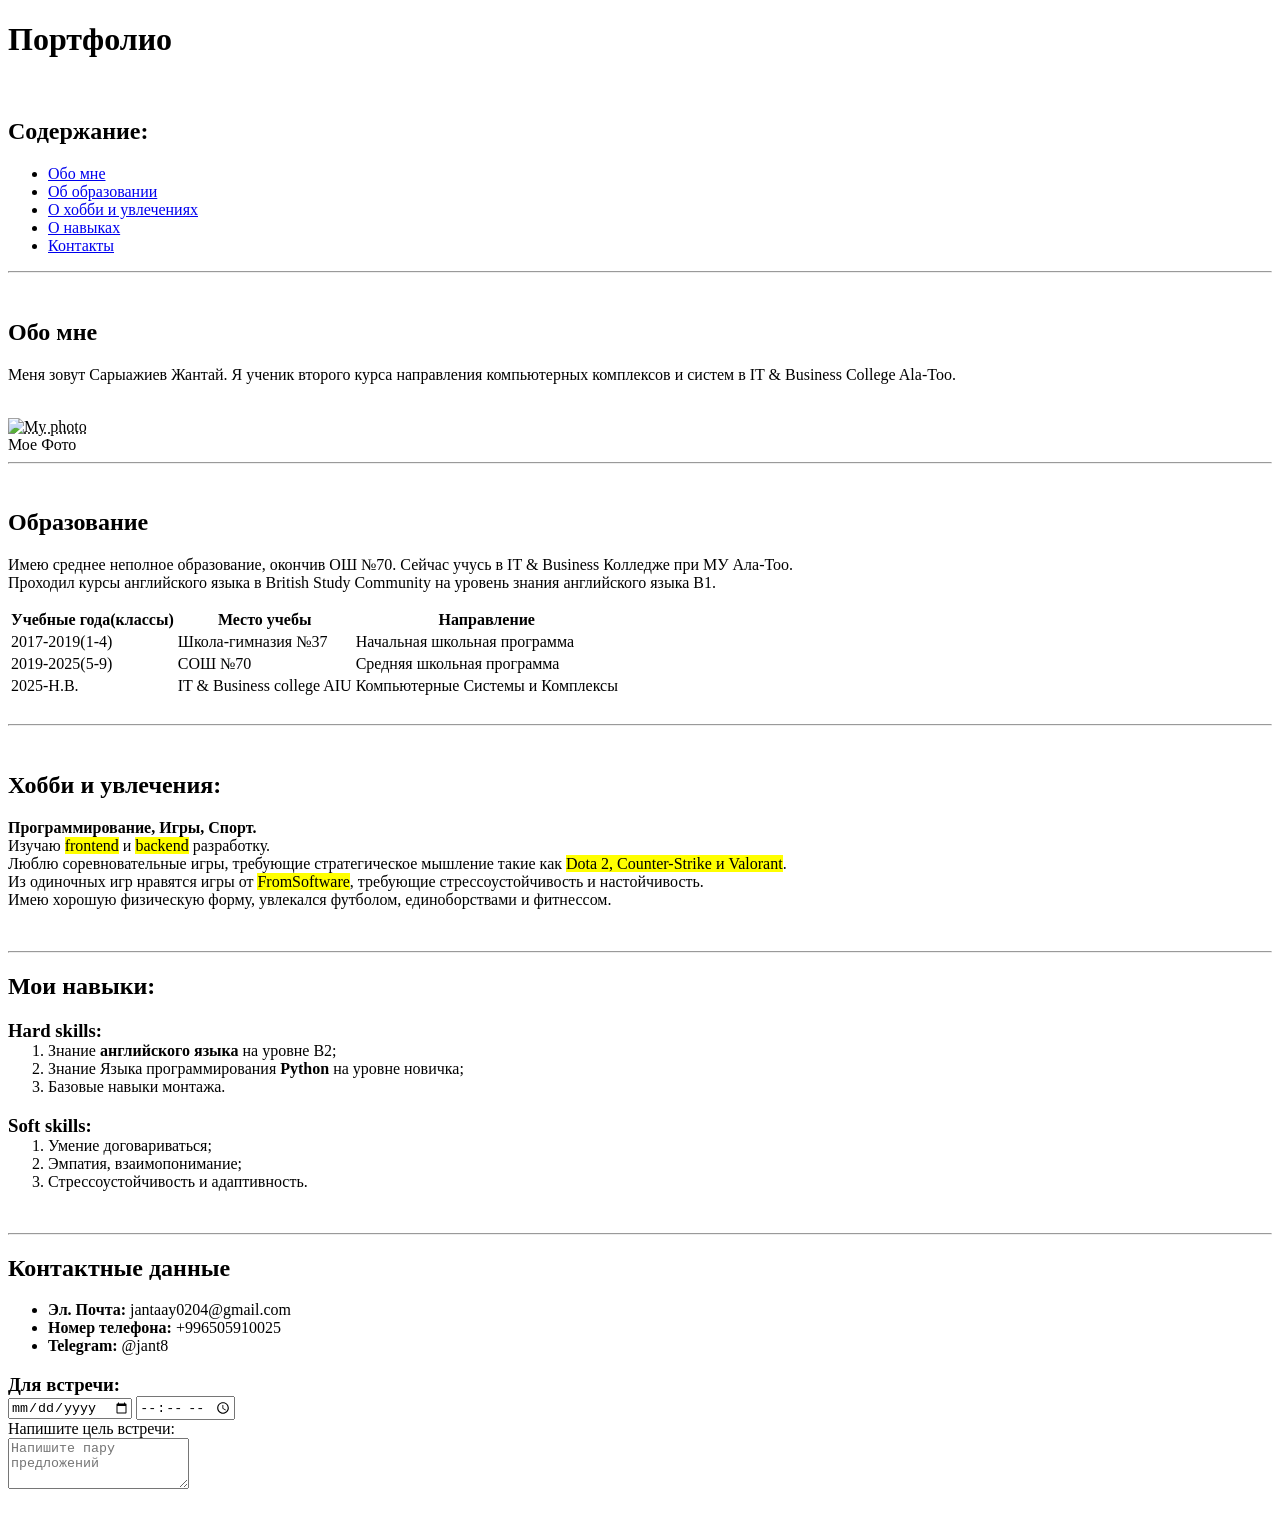
==== index.html @ c7bf10cc "first commit" ====
<!DOCTYPE html>
<html lang="en">
<head>
    <meta charset="UTF-8">
    <meta name="viewport" content="width=device-width, initial-scale=1.0">
    <title>Портфолио</title>
</head>
<body>
    <header>
            <h1>Портфолио</h1>
            <br>
            <h2>Содержание:</h2>
            <ul>
                <li><a href="#aboutme">Обо мне</a></li>
                <li><a href="#learning">Об образовании</a></li>
                <li><a href="#hobbies">О хобби и увлечениях</a></li>
                <li><a href="#skills">О навыках</a></li>
                <li><a href="#contacts">Контакты</a></li>
                
            </ul>
            <hr>
    </header>
<main>
    <br>
    <div id="aboutme"><p> <h2>Обо мне</h2>Меня зовут Сарыажиев Жантай. Я ученик второго курса направления компьютерных комплексов и систем в IT & Business College Ala-Too.</p>
    
    <br>
        <abbr title="Это Я"><img src="photo_2026-09-22_20-05-11.jpg" alt="My photo" width="280"></abbr>
        <figcaption>Мое Фото</figcaption>
    </div>
    <hr>
    <br>
    <div id="learning">
        <h2>Образование</h2>
        <p>Имею среднее неполное образование, окончив ОШ №70. Сейчас учусь в IT & Business Колледже при МУ Ала-Тоо. <br> Проходил курсы английского языка в British Study Community на уровень знания английского языка B1.
        </p>
        <table id="learningtable">
            <th>
                Учебные года(классы)
            </th>
            <th>
                Место учебы
            </th>
            <th>
                Направление
            </th>
            <tr>
                <td>2017-2019(1-4)</td>
                <td>Школа-гимназия №37</td>
                <td>Начальная школьная программа</td>
            </tr>
            <tr>
                <td>2019-2025(5-9)</td>
                <td>СОШ №70</td>
                <td>Средняя школьная программа</td>
            </tr>
            <tr>
                <td>2025-Н.В.</td>
                <td>IT & Business college AIU</td>
                <td>Компьютерные Системы и Комплексы</td


            </tr>
        </table>
    </div>
    <br>
    <hr>
    <br>
    <div id="hobbies"><h2>Хобби и увлечения:</h2>
     <p><strong>Программирование, Игры, Спорт. <br></strong> Изучаю <mark>frontend</mark> и <mark>backend</mark> разработку. <br> Люблю соревновательные игры, требующие стратегическое мышление такие как <mark>Dota 2, Counter-Strike и Valorant</mark>. <br> Из одиночных игр нравятся игры от <mark>FromSoftware</mark>, требующие стрессоустойчивость и настойчивость. <br>
    Имею хорошую физическую форму, увлекался футболом, единоборствами и фитнессом. </p>
    </div>
    <br>
    <hr>
    <div id="skills">
        <h2>Мои навыки:</h2>
        <h3 style="margin-bottom: 0;">Hard skills:</h3><ol style="margin-top: 0;">
            <li>
                Знание <strong>английского языка</strong> на уровне B2;
            </li>
            <li>
                Знание Языка программирования <strong>Python</strong> на уровне новичка;
            </li>
            <li>Базовые навыки монтажа.</li>
        </ol>
        <h3 style="margin-bottom: 0;">Soft skills:</h3>
        <ol style="margin-top: 0;">
            <li>Умение договариваться;</li>
            <li>Эмпатия, взаимопонимание;</li>
            <li>Стрессоустойчивость и адаптивность.</li>
        </ol>
    </div>
    <br>

    
</main>
<hr>
<footer>
    <div id="contacts">
        <h2>Контактные данные</h2>
        <ul>
            <li><strong>Эл. Почта:</strong> jantaay0204@gmail.com
            </li>
            <li>
                <strong>Номер телефона:</strong> +996505910025
            </li>
            <li>
                <strong>Telegram:</strong> @jant8
            </li>
        </ul>
        <h3 style="margin-bottom: 0;">Для встречи:</h3>
        <input type="date">
        <input type="time">
        <br>
        <label for="textarea">
            Напишите цель встречи:
        </label><br>
        <textarea name="textarea" id="textarea" placeholder="Напишите пару предложений" rows="3"></textarea>
    </div>
    <br>
</footer>
</body>
</html>
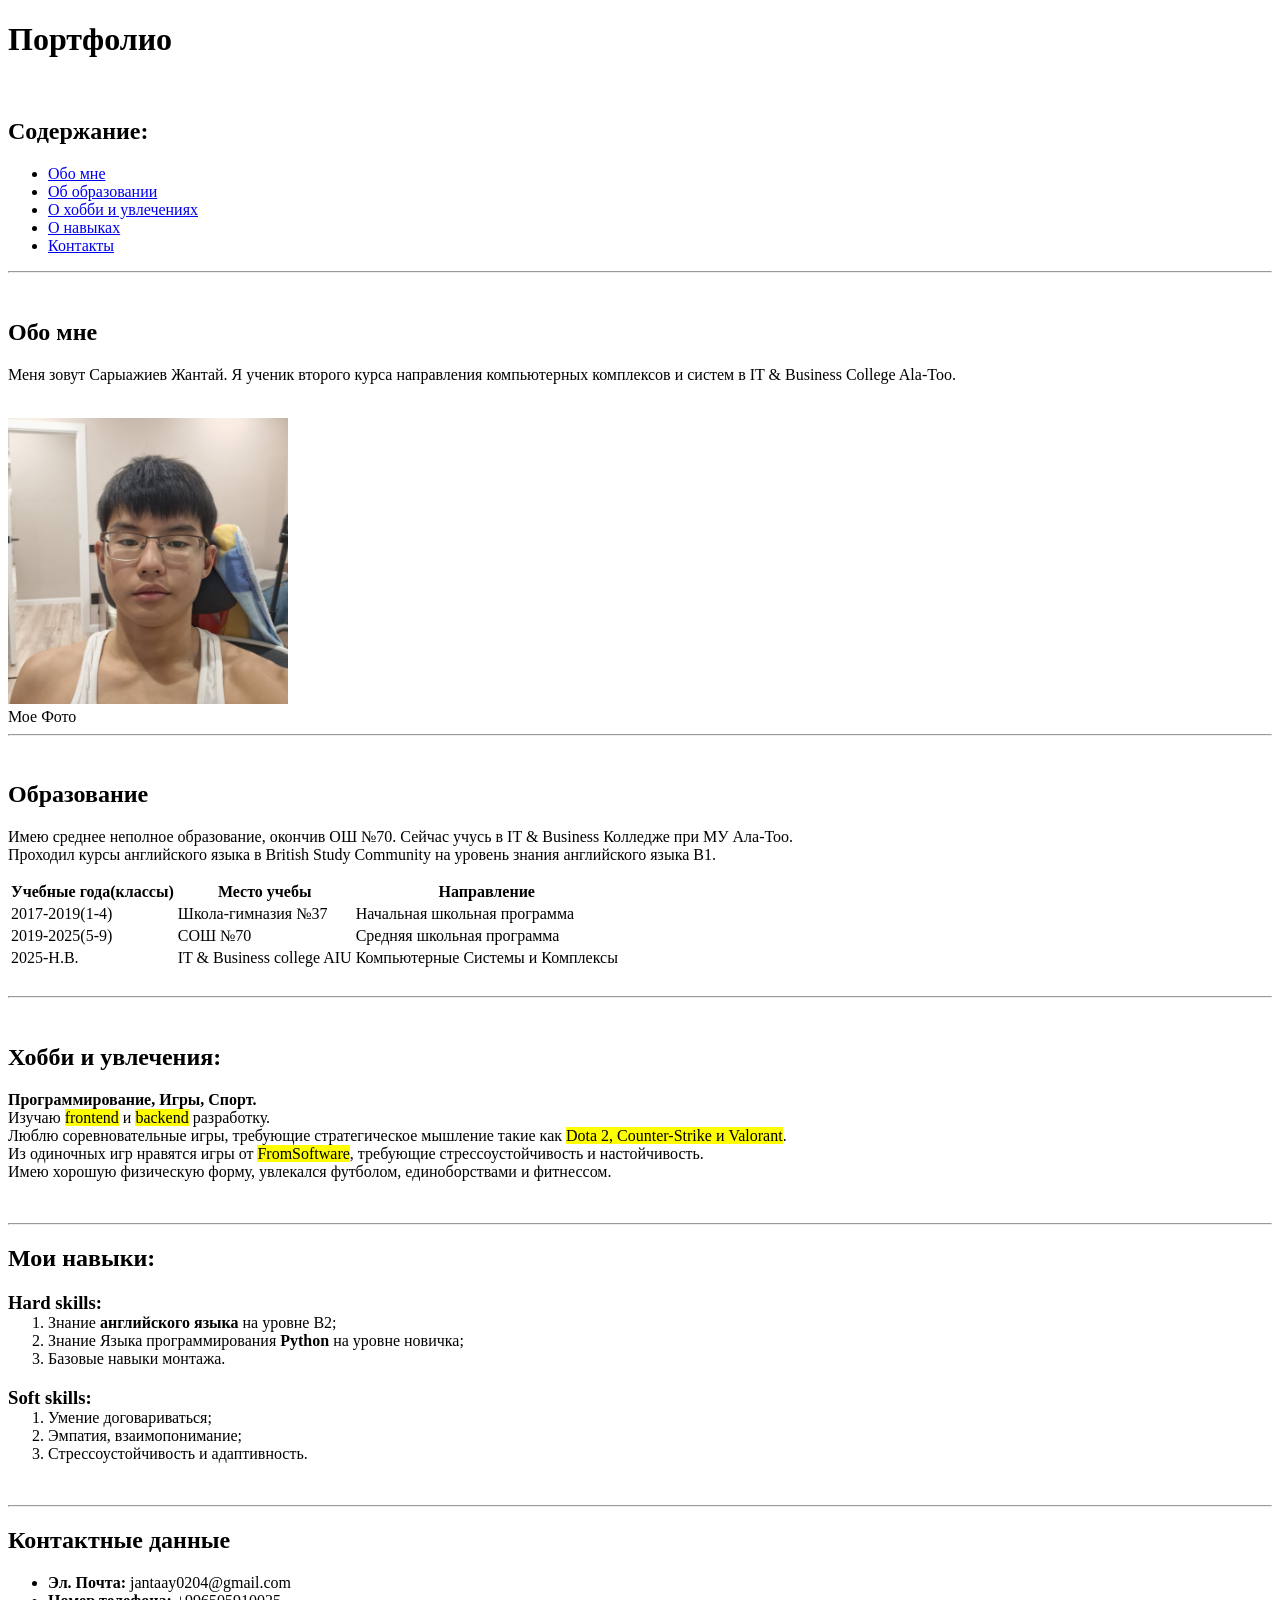
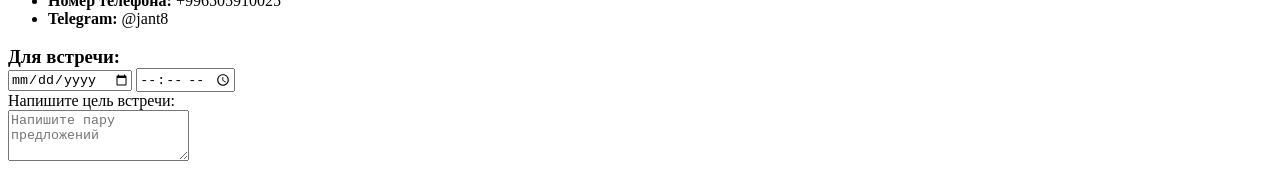
==== commit c58efa74: "testing commit" ====
--- a/index.html
+++ b/index.html
@@ -25,7 +25,7 @@
     <div id="aboutme"><p> <h2>Обо мне</h2>Меня зовут Сарыажиев Жантай. Я ученик второго курса направления компьютерных комплексов и систем в IT & Business College Ala-Too.</p>
     
     <br>
-        <abbr title="Это Я"><img src="photo_2026-09-22_20-05-11.jpg" alt="My photo" width="280"></abbr>
+        <abbr title="Это Я"><img src="photos/photo_2026-09-22_20-05-11.jpg" alt="My photo" width="280"></abbr>
         <figcaption>Мое Фото</figcaption>
     </div>
     <hr>
@@ -58,8 +58,6 @@
                 <td>2025-Н.В.</td>
                 <td>IT & Business college AIU</td>
                 <td>Компьютерные Системы и Комплексы</td
-
-
             </tr>
         </table>
     </div>
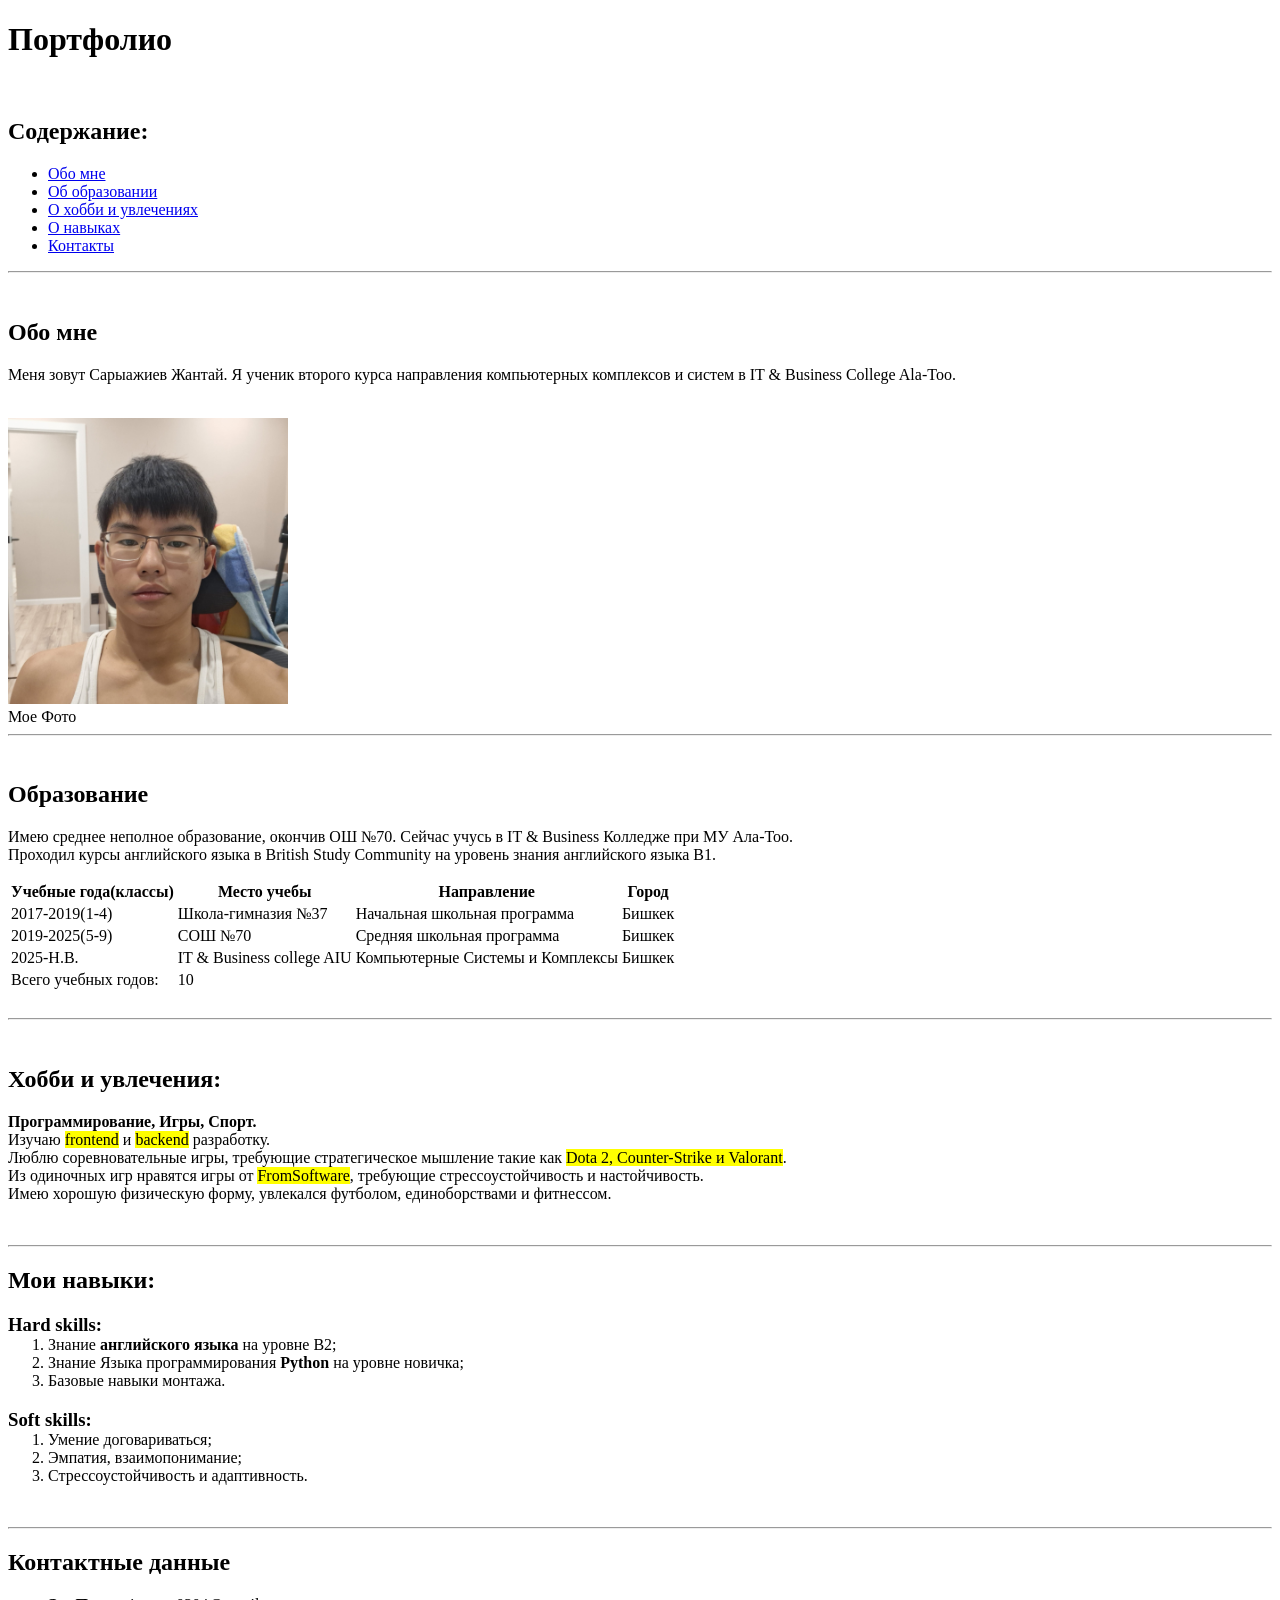
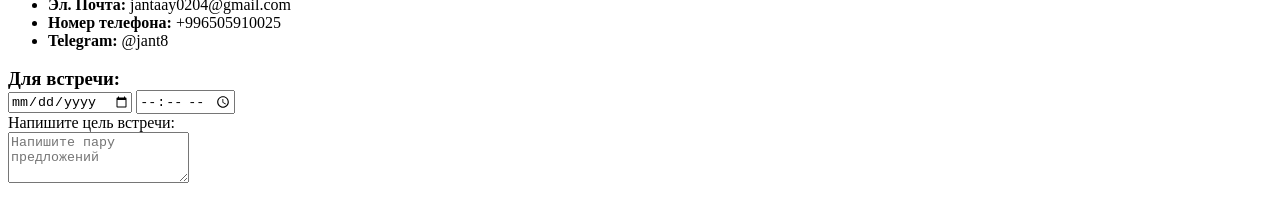
==== commit d99e37db: "fixed some bugs in code." ====
--- a/index.html
+++ b/index.html
@@ -1,5 +1,5 @@
 <!DOCTYPE html>
-<html lang="en">
+<html lang="ru">
 <head>
     <meta charset="UTF-8">
     <meta name="viewport" content="width=device-width, initial-scale=1.0">
@@ -22,7 +22,8 @@
     </header>
 <main>
     <br>
-    <div id="aboutme"><p> <h2>Обо мне</h2>Меня зовут Сарыажиев Жантай. Я ученик второго курса направления компьютерных комплексов и систем в IT & Business College Ala-Too.</p>
+    <div id="aboutme"><h2>Обо мне</h2>
+        <p>Меня зовут Сарыажиев Жантай. Я ученик второго курса направления компьютерных комплексов и систем в IT & Business College Ala-Too.</p>
     
     <br>
         <abbr title="Это Я"><img src="photos/photo_2026-09-22_20-05-11.jpg" alt="My photo" width="280"></abbr>
@@ -35,6 +36,7 @@
         <p>Имею среднее неполное образование, окончив ОШ №70. Сейчас учусь в IT & Business Колледже при МУ Ала-Тоо. <br> Проходил курсы английского языка в British Study Community на уровень знания английского языка B1.
         </p>
         <table id="learningtable">
+            <thead>
             <th>
                 Учебные года(классы)
             </th>
@@ -44,21 +46,40 @@
             <th>
                 Направление
             </th>
+            <th>
+                Город
+            </th>
+            </thead>
+            <tbody>
             <tr>
                 <td>2017-2019(1-4)</td>
                 <td>Школа-гимназия №37</td>
                 <td>Начальная школьная программа</td>
+                <td>Бишкек</td>
             </tr>
             <tr>
                 <td>2019-2025(5-9)</td>
                 <td>СОШ №70</td>
                 <td>Средняя школьная программа</td>
+                <td>Бишкек</td>
             </tr>
             <tr>
                 <td>2025-Н.В.</td>
                 <td>IT & Business college AIU</td>
-                <td>Компьютерные Системы и Комплексы</td
+                <td>Компьютерные Системы и Комплексы</td>
+                <td>Бишкек</td>
             </tr>
+            </tbody>
+
+            <tfoot>
+             <tr>
+                <td>Всего учебных годов: </td>
+                <td>10</td>
+             </tr>   
+                    
+                 </tfoot>
+                
+
         </table>
     </div>
     <br>
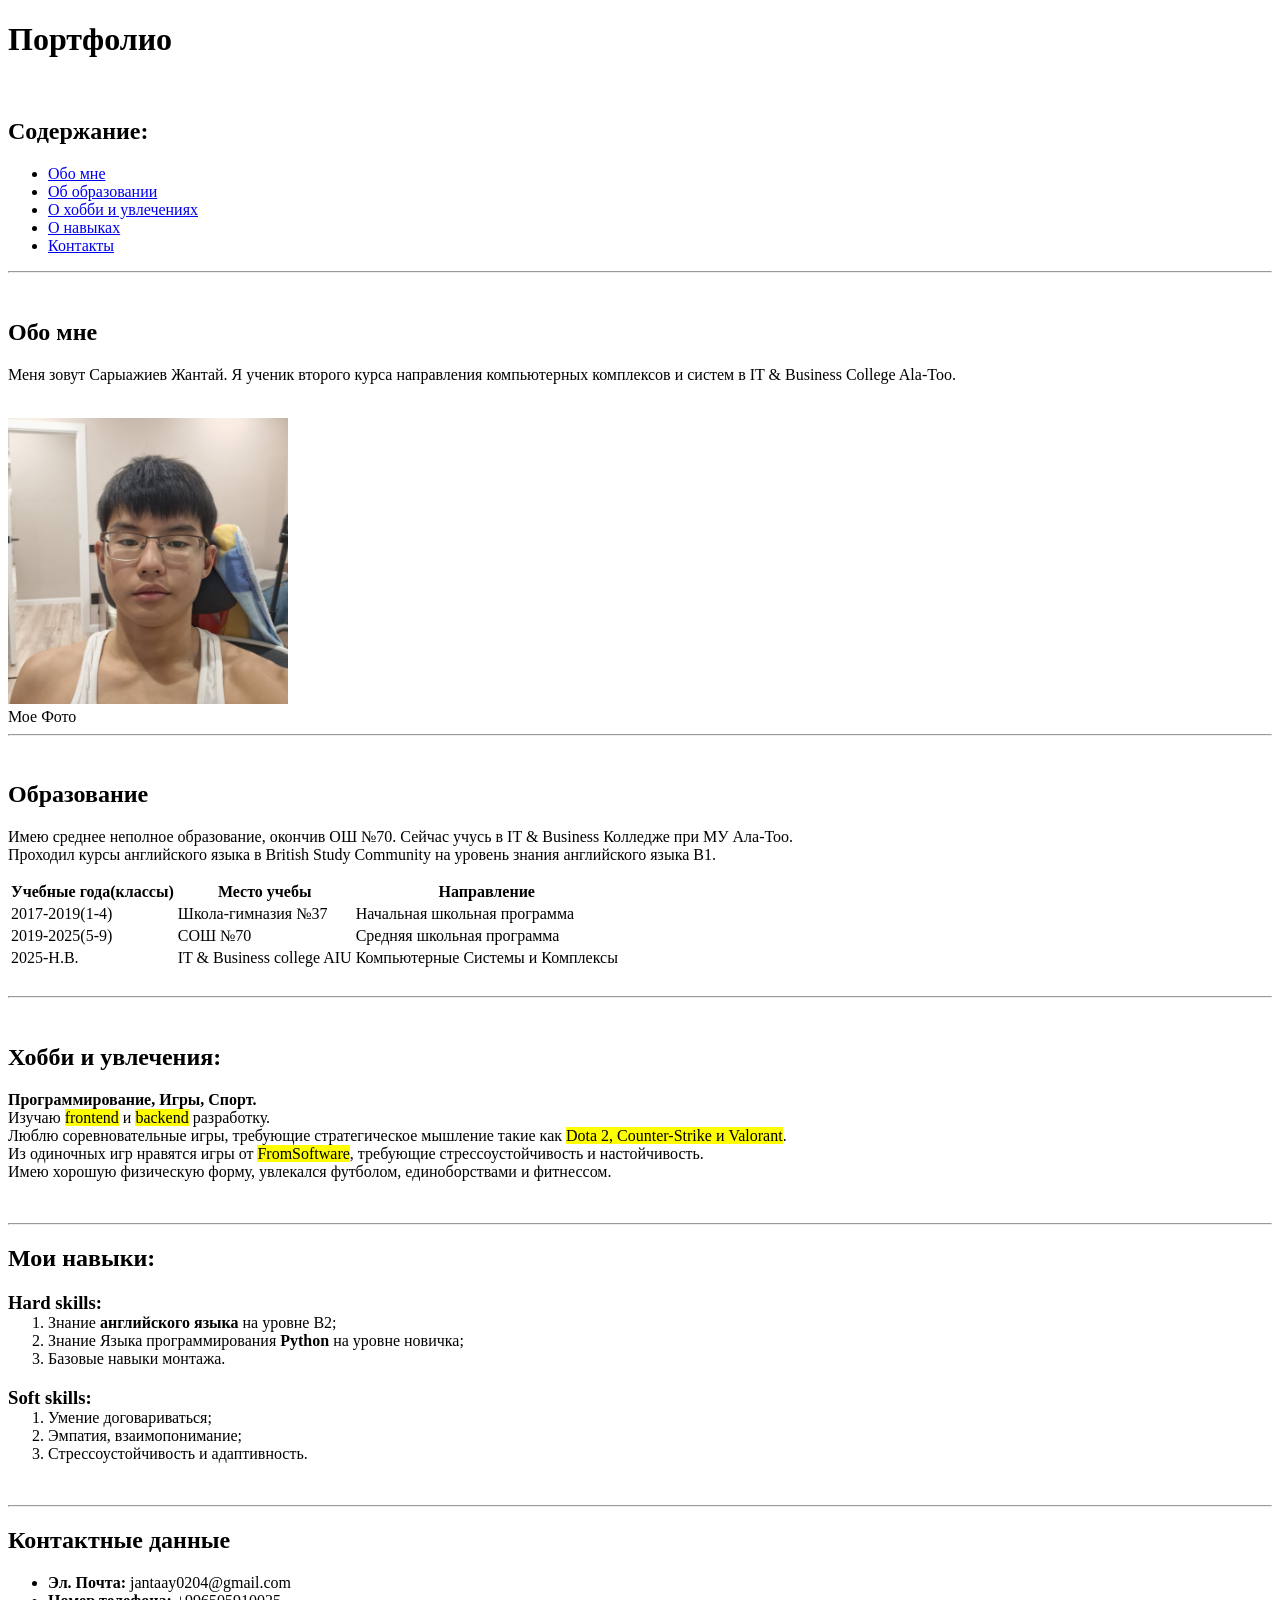
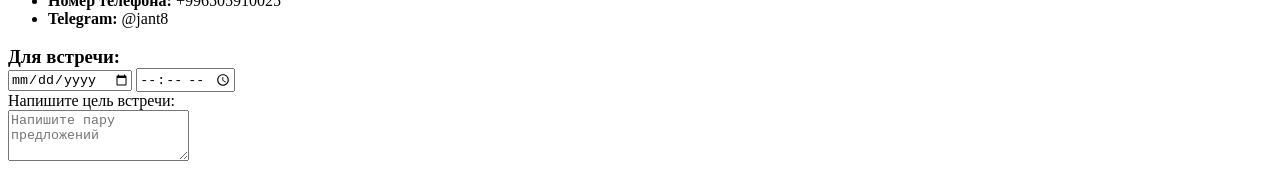
==== commit a8cb4324: "fixed some bugs and mistakes in code." ====
--- a/index.html
+++ b/index.html
@@ -1,5 +1,5 @@
 <!DOCTYPE html>
-<html lang="ru">
+<html lang="en">
 <head>
     <meta charset="UTF-8">
     <meta name="viewport" content="width=device-width, initial-scale=1.0">
@@ -22,8 +22,7 @@
     </header>
 <main>
     <br>
-    <div id="aboutme"><h2>Обо мне</h2>
-        <p>Меня зовут Сарыажиев Жантай. Я ученик второго курса направления компьютерных комплексов и систем в IT & Business College Ala-Too.</p>
+    <div id="aboutme"><p> <h2>Обо мне</h2>Меня зовут Сарыажиев Жантай. Я ученик второго курса направления компьютерных комплексов и систем в IT & Business College Ala-Too.</p>
     
     <br>
         <abbr title="Это Я"><img src="photos/photo_2026-09-22_20-05-11.jpg" alt="My photo" width="280"></abbr>
@@ -36,7 +35,6 @@
         <p>Имею среднее неполное образование, окончив ОШ №70. Сейчас учусь в IT & Business Колледже при МУ Ала-Тоо. <br> Проходил курсы английского языка в British Study Community на уровень знания английского языка B1.
         </p>
         <table id="learningtable">
-            <thead>
             <th>
                 Учебные года(классы)
             </th>
@@ -46,40 +44,23 @@
             <th>
                 Направление
             </th>
-            <th>
-                Город
-            </th>
-            </thead>
-            <tbody>
             <tr>
                 <td>2017-2019(1-4)</td>
                 <td>Школа-гимназия №37</td>
                 <td>Начальная школьная программа</td>
-                <td>Бишкек</td>
             </tr>
             <tr>
                 <td>2019-2025(5-9)</td>
                 <td>СОШ №70</td>
                 <td>Средняя школьная программа</td>
-                <td>Бишкек</td>
             </tr>
             <tr>
                 <td>2025-Н.В.</td>
                 <td>IT & Business college AIU</td>
-                <td>Компьютерные Системы и Комплексы</td>
-                <td>Бишкек</td>
+                <td>Компьютерные Системы и Комплексы</td
+
+
             </tr>
-            </tbody>
-
-            <tfoot>
-             <tr>
-                <td>Всего учебных годов: </td>
-                <td>10</td>
-             </tr>   
-                    
-                 </tfoot>
-                
-
         </table>
     </div>
     <br>
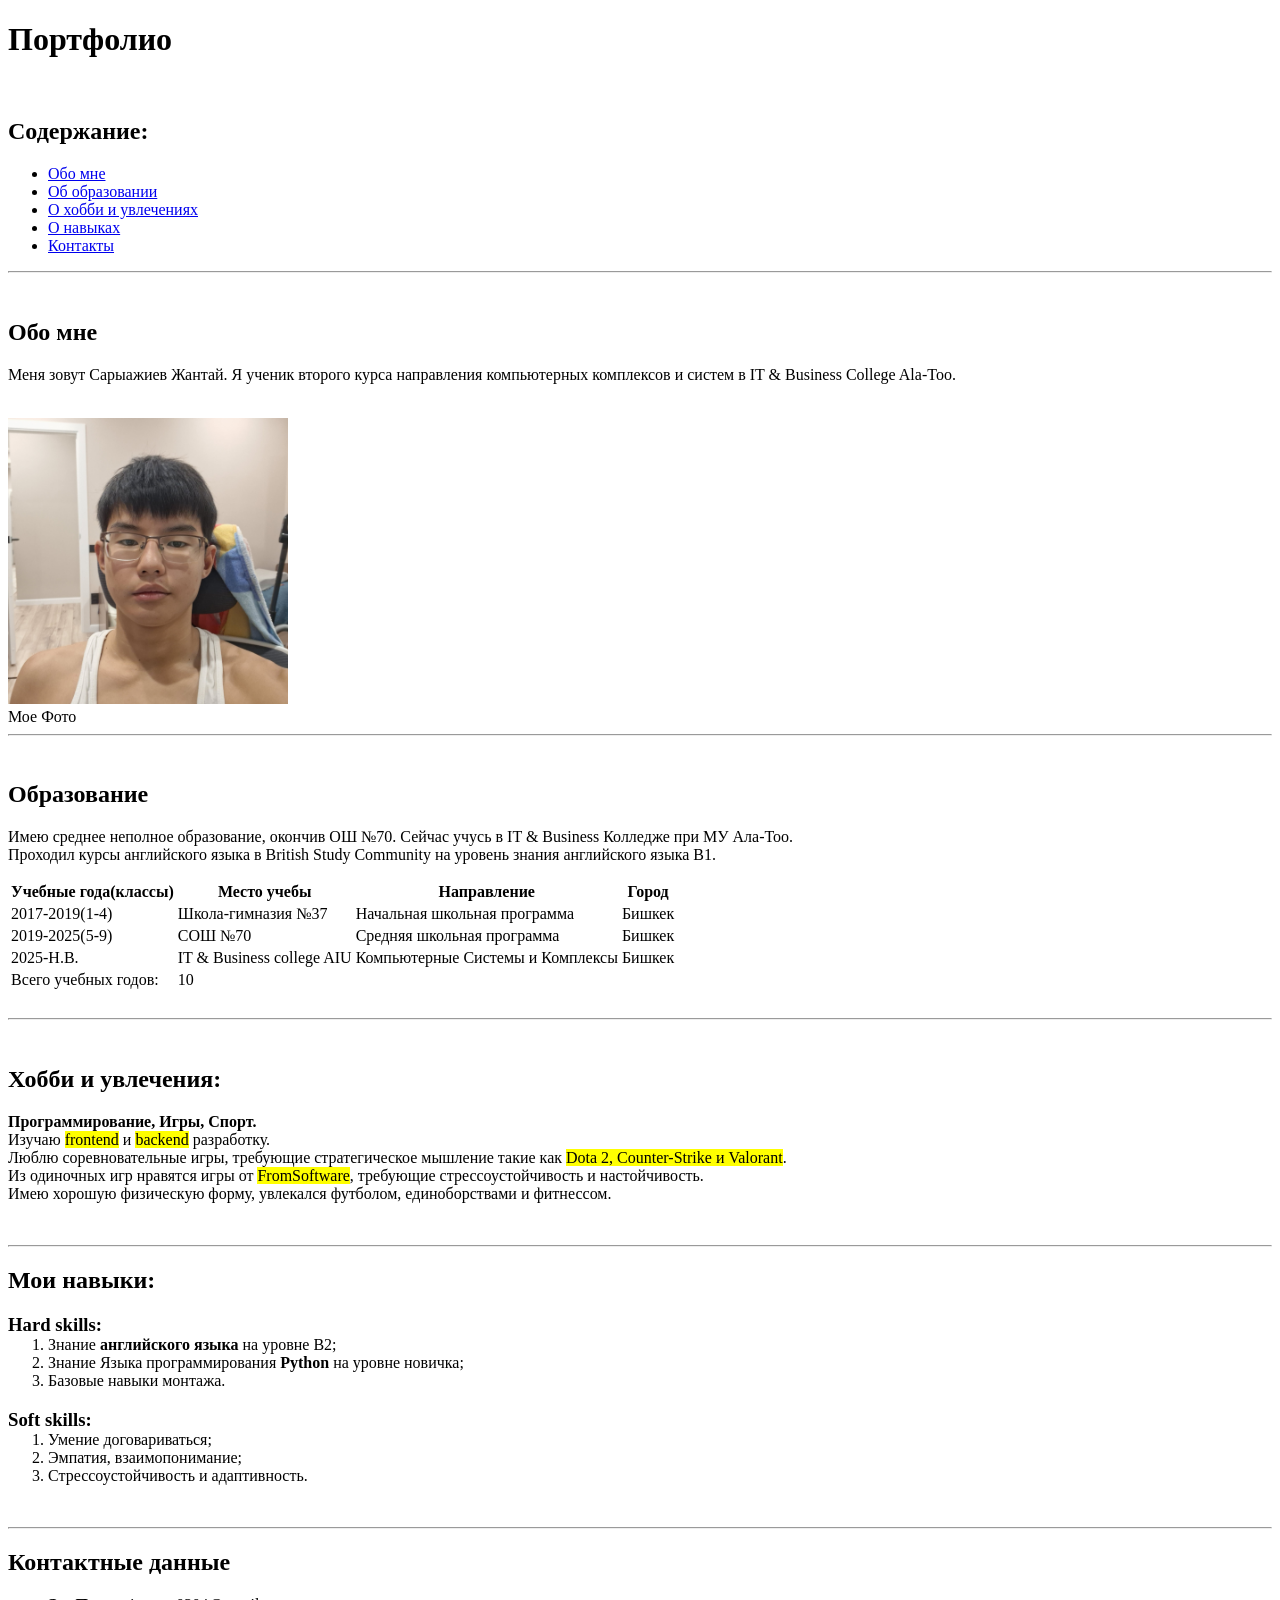
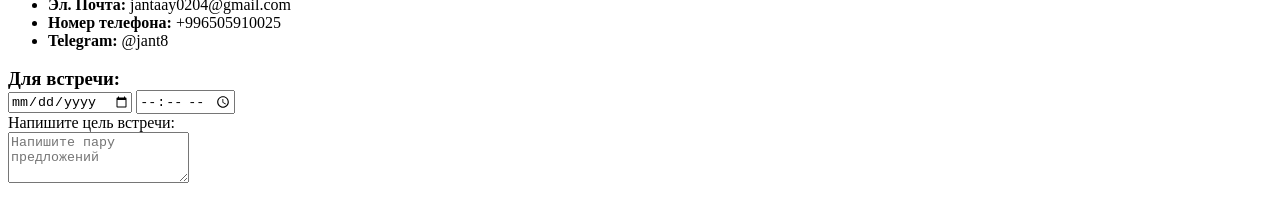
==== commit f6516911: "Merge branch 'main' of https://github.com/juntyyzx/portfolio" ====
--- a/index.html
+++ b/index.html
@@ -1,5 +1,5 @@
 <!DOCTYPE html>
-<html lang="en">
+<html lang="ru">
 <head>
     <meta charset="UTF-8">
     <meta name="viewport" content="width=device-width, initial-scale=1.0">
@@ -22,7 +22,8 @@
     </header>
 <main>
     <br>
-    <div id="aboutme"><p> <h2>Обо мне</h2>Меня зовут Сарыажиев Жантай. Я ученик второго курса направления компьютерных комплексов и систем в IT & Business College Ala-Too.</p>
+    <div id="aboutme"><h2>Обо мне</h2>
+        <p>Меня зовут Сарыажиев Жантай. Я ученик второго курса направления компьютерных комплексов и систем в IT & Business College Ala-Too.</p>
     
     <br>
         <abbr title="Это Я"><img src="photos/photo_2026-09-22_20-05-11.jpg" alt="My photo" width="280"></abbr>
@@ -35,6 +36,7 @@
         <p>Имею среднее неполное образование, окончив ОШ №70. Сейчас учусь в IT & Business Колледже при МУ Ала-Тоо. <br> Проходил курсы английского языка в British Study Community на уровень знания английского языка B1.
         </p>
         <table id="learningtable">
+            <thead>
             <th>
                 Учебные года(классы)
             </th>
@@ -44,23 +46,40 @@
             <th>
                 Направление
             </th>
+            <th>
+                Город
+            </th>
+            </thead>
+            <tbody>
             <tr>
                 <td>2017-2019(1-4)</td>
                 <td>Школа-гимназия №37</td>
                 <td>Начальная школьная программа</td>
+                <td>Бишкек</td>
             </tr>
             <tr>
                 <td>2019-2025(5-9)</td>
                 <td>СОШ №70</td>
                 <td>Средняя школьная программа</td>
+                <td>Бишкек</td>
             </tr>
             <tr>
                 <td>2025-Н.В.</td>
                 <td>IT & Business college AIU</td>
-                <td>Компьютерные Системы и Комплексы</td
+                <td>Компьютерные Системы и Комплексы</td>
+                <td>Бишкек</td>
+            </tr>
+            </tbody>
 
+            <tfoot>
+             <tr>
+                <td>Всего учебных годов: </td>
+                <td>10</td>
+             </tr>   
+                    
+                 </tfoot>
+                
 
-            </tr>
         </table>
     </div>
     <br>
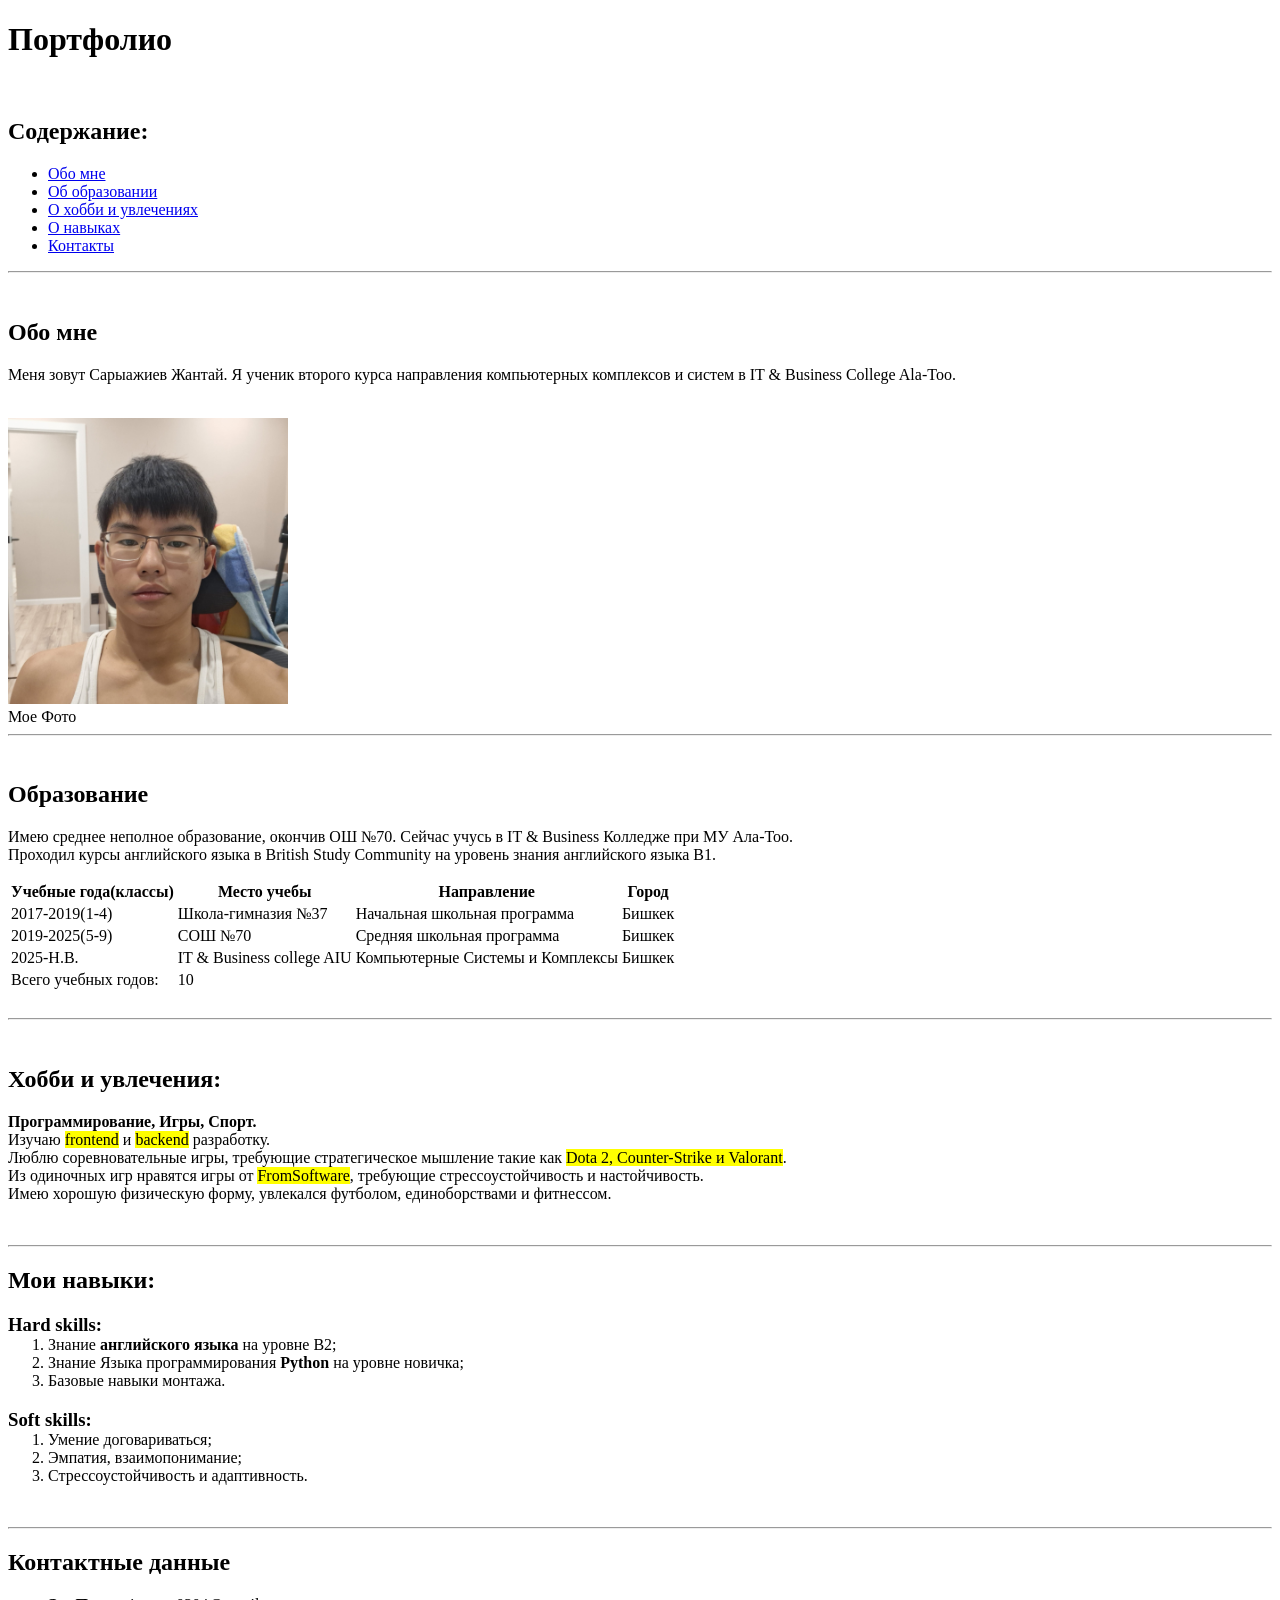
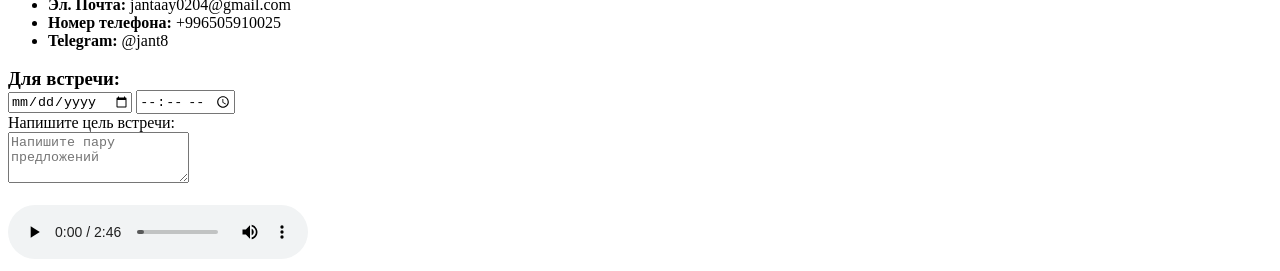
==== commit 8df2aef0: "ADDED AN AUDIO file" ====
--- a/index.html
+++ b/index.html
@@ -137,6 +137,10 @@
         <textarea name="textarea" id="textarea" placeholder="Напишите пару предложений" rows="3"></textarea>
     </div>
     <br>
+
+    <audio src="TNjRdugYuy8-ff347b47b3da71d1dcc6dadca034c982464.mp3" controls>
+        Ваш браузер не поддерживает аудио-файлы.
+    </audio>
 </footer>
 </body>
 </html>
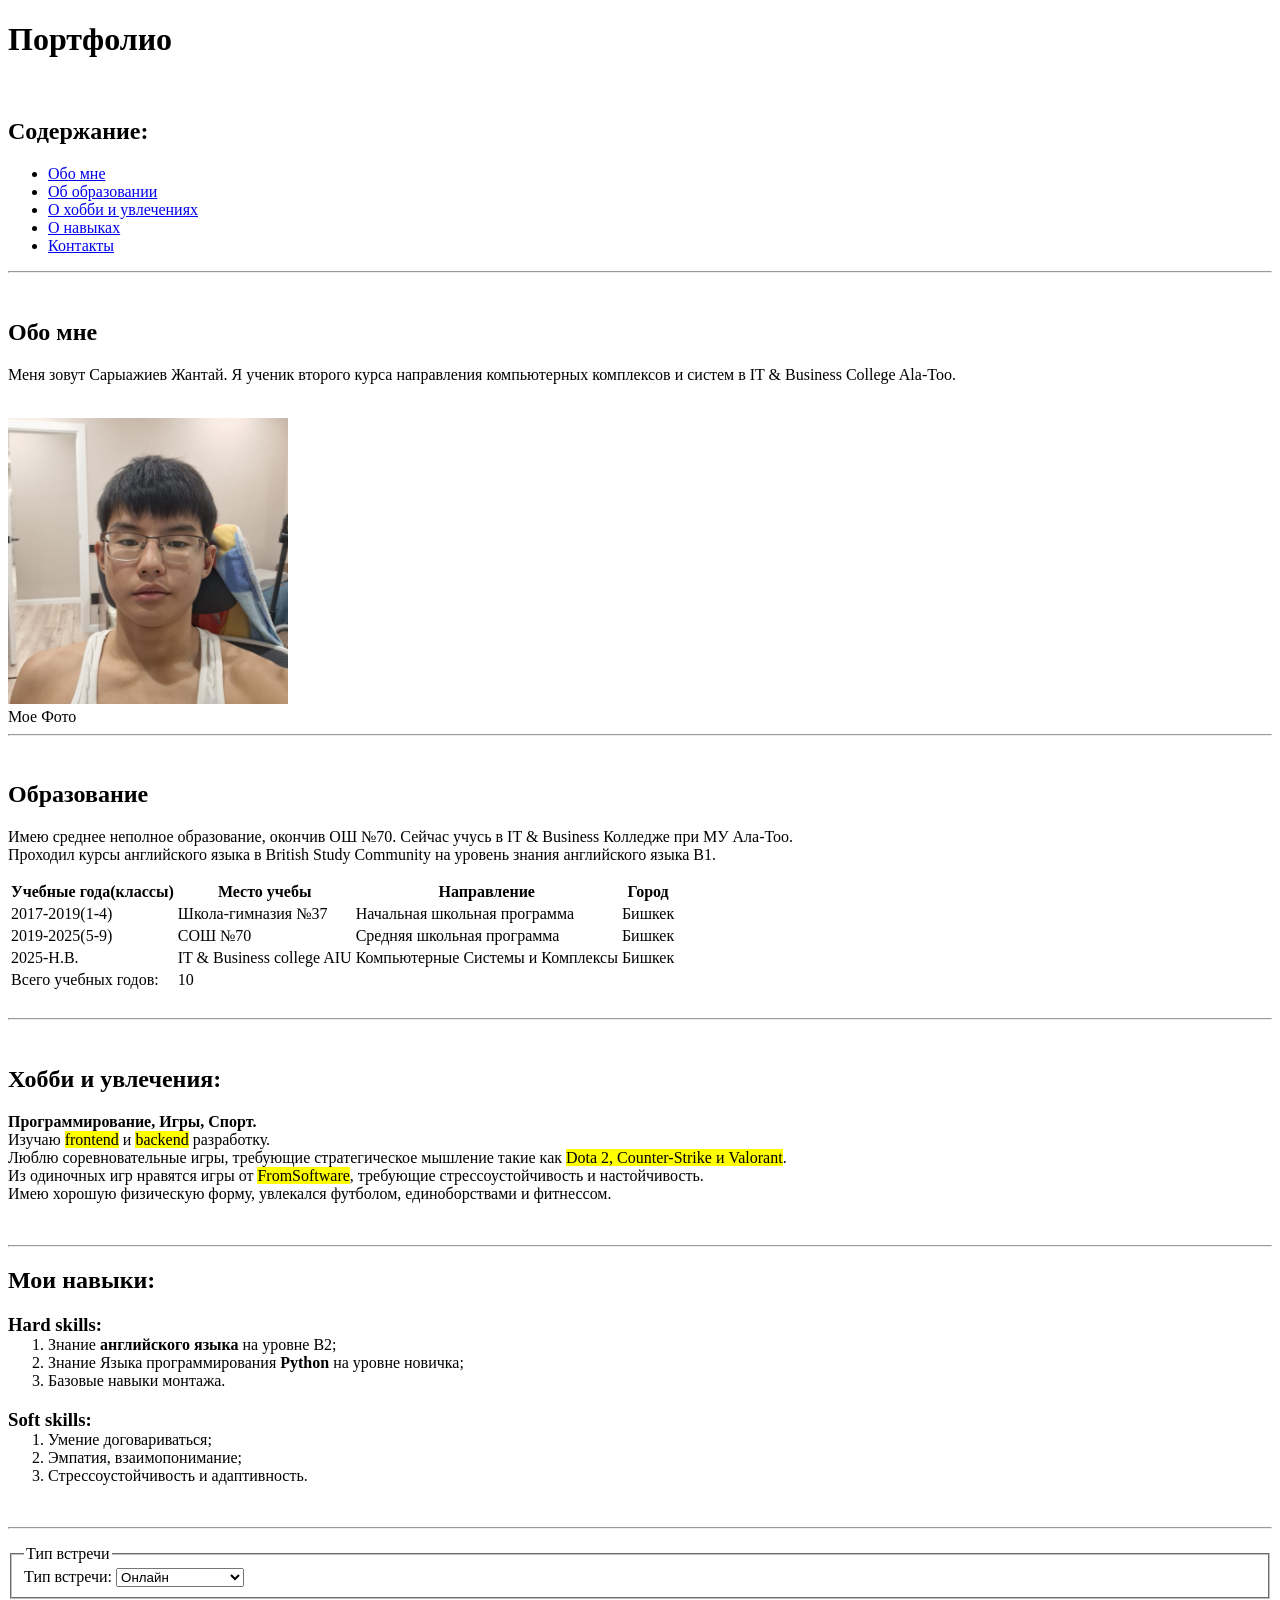
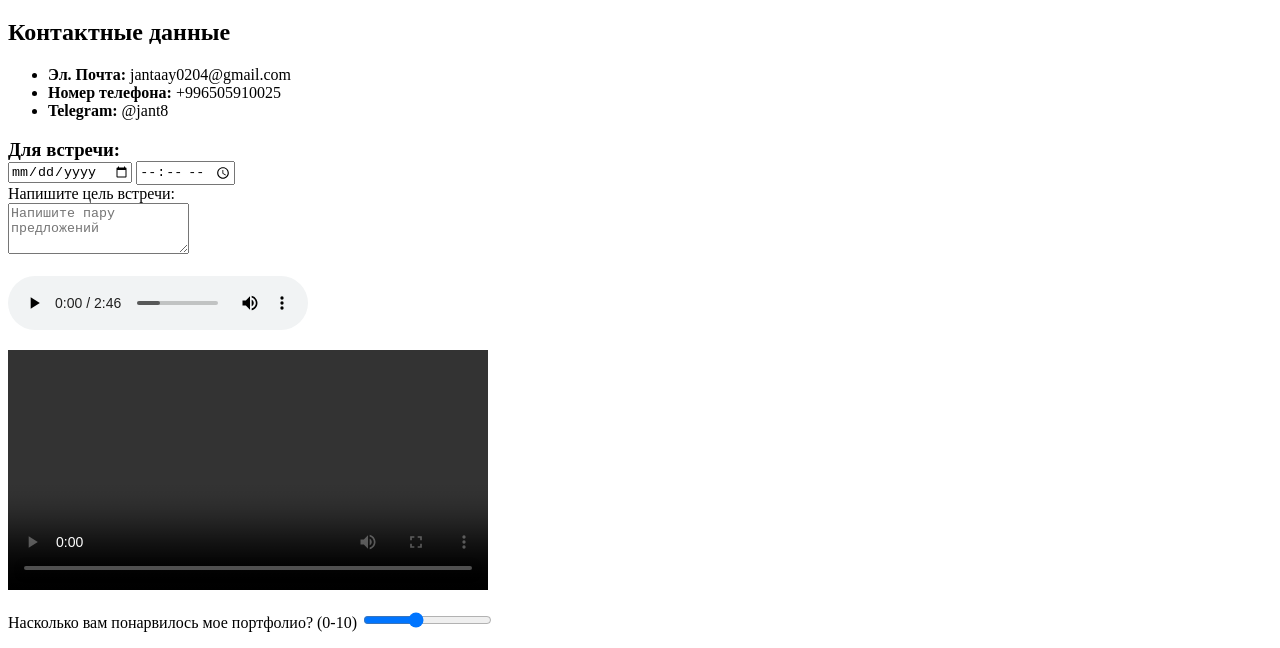
==== commit 5b28ee35: "I've added an example-based portfolio for asiingment and all the files needed to do it." ====
--- a/index.html
+++ b/index.html
@@ -115,6 +115,17 @@
 </main>
 <hr>
 <footer>
+    <p><fieldset>
+        <legend>Тип встречи</legend>
+        <label for="meetingtype">Тип встречи:</label>
+        <select name="meetingtype" id="meetingtype">
+            <option> Онлайн</option>
+            <option value="individual">Индивидуальная</option>
+            <option value="group">Групповая</option>
+
+            
+        </select>
+    </fieldset></p>
     <div id="contacts">
         <h2>Контактные данные</h2>
         <ul>
@@ -141,6 +152,19 @@
     <audio src="TNjRdugYuy8-ff347b47b3da71d1dcc6dadca034c982464.mp3" controls>
         Ваш браузер не поддерживает аудио-файлы.
     </audio>
+   
+    <p>
+    <video controls width="480">
+        <source src="https://r1---sn-n5ph5-4g0z.googlevideo.com/videoplayback?expire=1790679429&ei=JUW7avAQ_4m90g-yj4HhAQ&ip=176.0.15.4&id=o-ACeFNU1pFytXvhuFbdf7wDuL66_q9-pSGyBGWxezmGRY&itag=18&source=youtube&requiressl=yes&xpc=EgVo2aDSNQ%3D%3D&rms=aub%2Caub&bui=AWzQHwrX6-aHI2VtiMxGO7e7767y-rg8h-DNOBa-GfGH6kSVmiIL0YgksUZWxOgqzHI4NuagHGrjp03v&spc=I-rgITaWBMmAyEmOXPOzpvLfpSBs4L6T2B84uK6Ahk5vRD8eZhkdKwEX&vprv=1&svpuc=1&mime=video%2Fmp4&ns=ubtSB7S9o8AI1sk6u_e2EBMY&rqh=1&cnr=14&ratebypass=yes&dur=19.063&lmt=1772437158054287&fexp=51565116%2C52178456&c=TVHTML5_SIMPLY&sefc=1&txp=4530534&n=NMxGHnGFEtf9jQ&sparams=expire%2Cei%2Cip%2Cid%2Citag%2Csource%2Crequiressl%2Cxpc%2Cbui%2Cspc%2Cvprv%2Csvpuc%2Cmime%2Cns%2Crqh%2Ccnr%2Cratebypass%2Cdur%2Clmt&sig=AE0s2JYwRQIgNlmDP_ZZZXT7umcCZCvpfoBXetxwudgjeidzPn6wKMECIQCh97Bm6q7IJUr_XM5sLgsPHqW1hI_Ld4RxIIilXcgKOg%3D%3D&pot=[base64]&cms_redirect=yes&cps=846&met=1790670737,&mh=VD&mip=217.29.26.50&mm=18&mn=sn-n5ph5-4g0z&ms=aub&mt=1790670322&mv=m&mvi=1&pl=24&lsparams=cps,met,mh,mip,mm,mn,ms,mv,mvi,pl,rms&lsig=APaTxxMwRQIgDF6GWMyFJFSwerZYwgK3OylOANl6Qis7xQSBRLxUJPYCIQD8wec51dXNN8vl9qtKcosoY67DCAhN_uYcDR0ocC9lwQ%3D%3D" type="video/mp4">
+        Ваш браузер не поддерживает видео-файлы.
+    </video>
+    </p>
+    <p>
+        <label for="rating">
+            Насколько вам понарвилось мое портфолио? (0-10)
+        </label>
+        <input type="range" id="rating" min="0" max="10" value="4">
+    </p>
 </footer>
 </body>
 </html>
